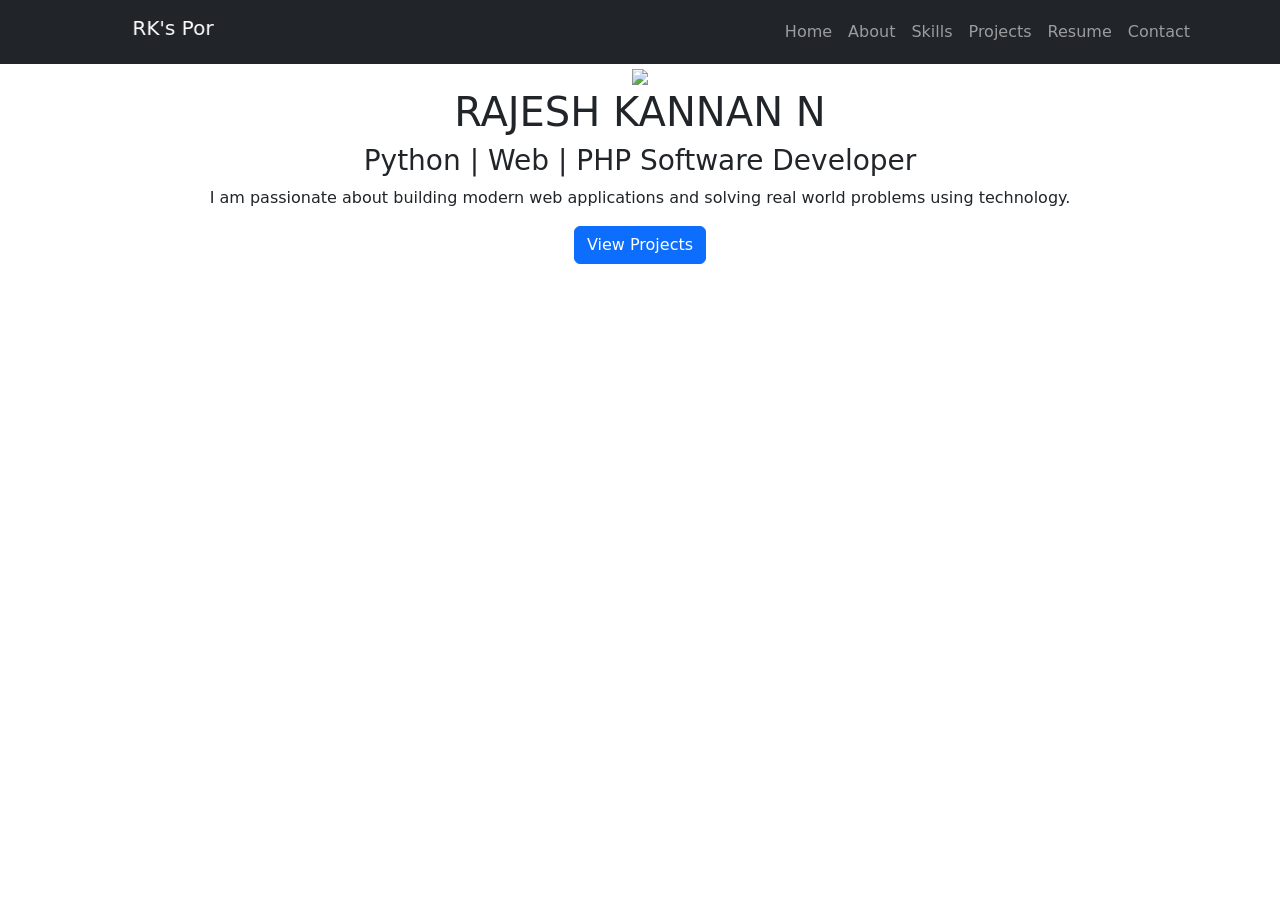
==== index.html @ 63d4f54f "Add files via upload" ====
<!DOCTYPE html>
<html lang="en">
<head>
<meta charset="UTF-8">
<title>Rajesh Kannan Portfolio</title>

<link href="https://cdn.jsdelivr.net/npm/bootstrap@5.3.2/dist/css/bootstrap.min.css" rel="stylesheet">
<link rel="stylesheet" href="css/style.css">

</head>

<body>

<!-- Navigation -->
<nav class="navbar navbar-expand-lg navbar-dark bg-dark">
<div class="container">
<a class="navbar-brand" href="#"><marquee>RK's Portfolio</marquee></a>

<button class="navbar-toggler" data-bs-toggle="collapse" data-bs-target="#menu">
<span class="navbar-toggler-icon"></span>
</button>

<div class="collapse navbar-collapse" id="menu">
<ul class="navbar-nav ms-auto">

<li class="nav-item"><a class="nav-link" href="index.html">Home</a></li>
<li class="nav-item"><a class="nav-link" href="about.html">About</a></li>
<li class="nav-item"><a class="nav-link" href="skills.html">Skills</a></li>
<li class="nav-item"><a class="nav-link" href="projects.html">Projects</a></li>
<li class="nav-item"><a class="nav-link" href="resume.html">Resume</a></li>
<li class="nav-item"><a class="nav-link" href="contact.html">Contact</a></li>

</ul>
</div>
</div>
</nav>

<!-- Hero Section -->

<section class="hero text-center">

<div class="container">

<img src="images/profile.jpg" class="profile-img">

<h1>RAJESH KANNAN N</h1>

<h3>Python | Web | PHP Software Developer</h3>

<p>I am passionate about building modern web applications and solving real world problems using technology.</p>

<a href="projects.html" class="btn btn-primary">View Projects</a>

</div>

</section>

<script src="js/script.js"></script>

</body>
</html>
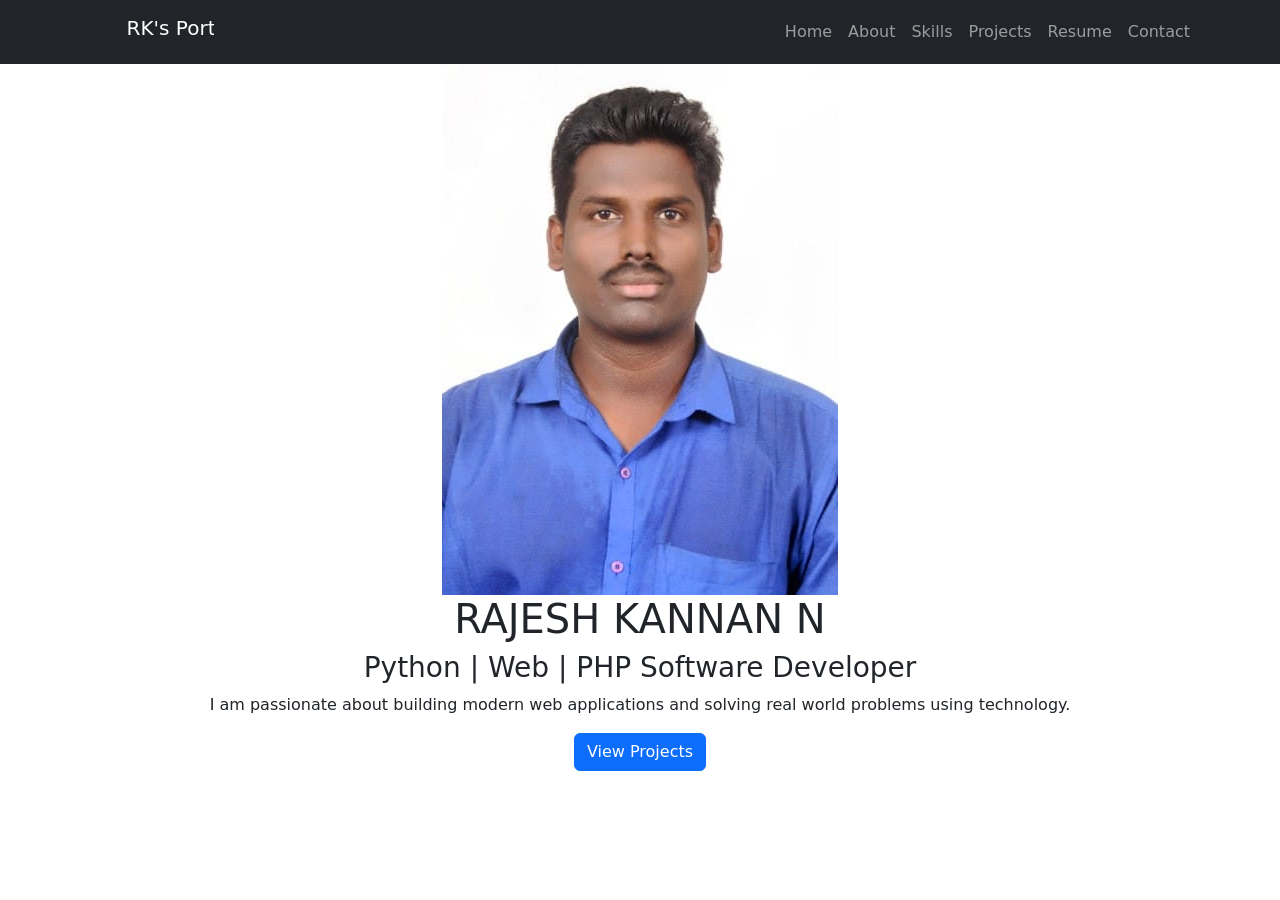
==== commit 2b527f3d: "Clean up HTML structure and fix image source Removed unnecessary HTML encoding and fixed image sourc" ====
--- a/index.html
+++ b/index.html
@@ -41,7 +41,7 @@
 
 <div class="container">
 
-<img src="images/profile.jpg" class="profile-img">
+<img src="profile.jpg" class="profile-img">
 
 <h1>RAJESH KANNAN N</h1>
 
@@ -58,4 +58,5 @@
 <script src="js/script.js"></script>
 
 </body>
-</html>+
+</html>
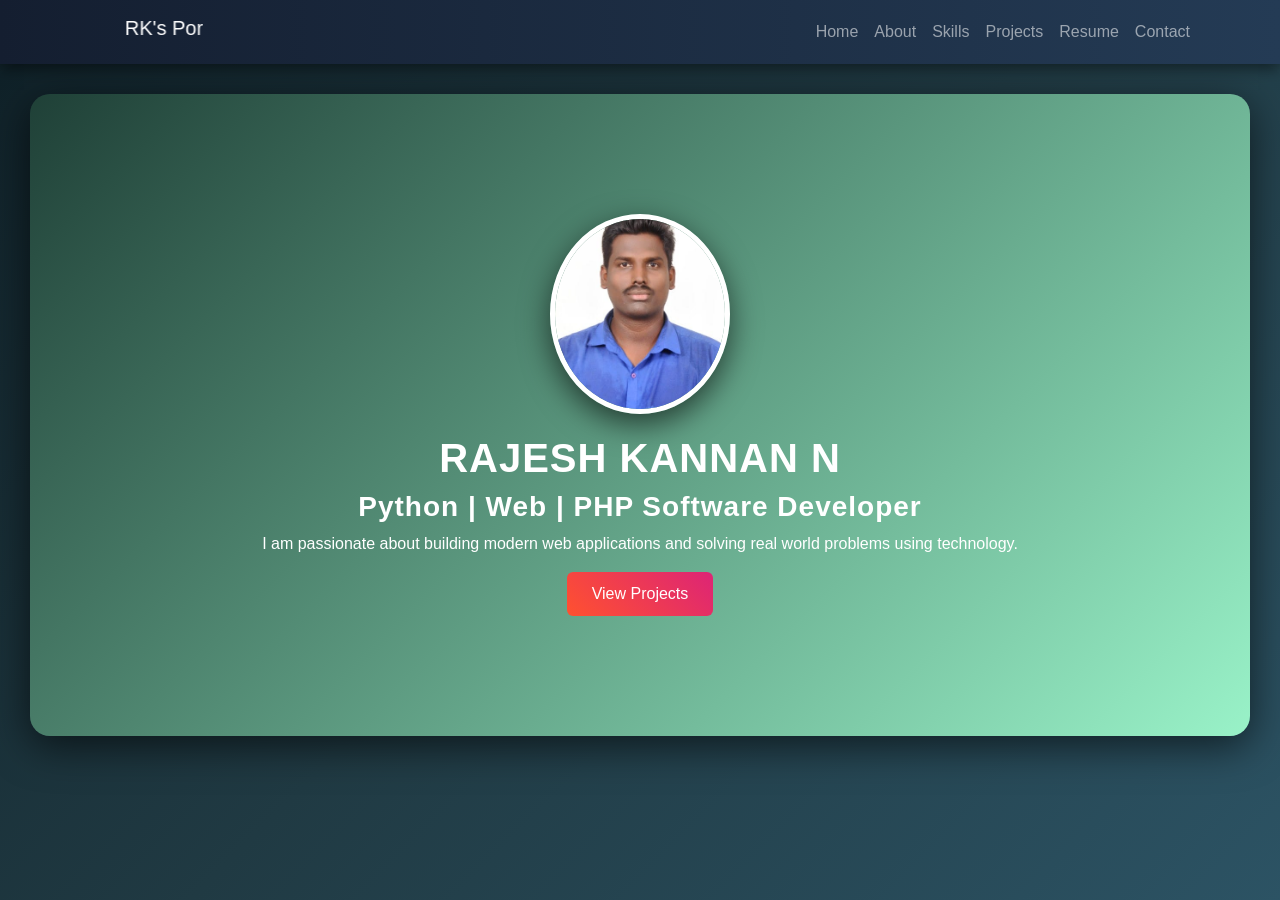
==== commit 623dcf66: "Fix HTML formatting and update stylesheet link" ====
--- a/index.html
+++ b/index.html
@@ -5,7 +5,7 @@
 <title>Rajesh Kannan Portfolio</title>
 
 <link href="https://cdn.jsdelivr.net/npm/bootstrap@5.3.2/dist/css/bootstrap.min.css" rel="stylesheet">
-<link rel="stylesheet" href="css/style.css">
+<link rel="stylesheet" href="style.css">
 
 </head>
 
@@ -60,3 +60,4 @@
 </body>
 
 </html>
+
--- a/style.css
+++ b/style.css
@@ -0,0 +1,202 @@
+body{
+font-family: Arial;
+text-decoration-color: white;
+}
+
+.hero{
+padding:10px;
+background:#031712;
+text-decoration-color: white;
+}
+
+.profile-img{
+width:150px;
+height:200px;
+text-decoration-color: white;
+border-radius:500%;
+margin-bottom:20px;
+}
+
+.card{
+margin-top:10px;
+}
+
+
+/* Google Font */
+@import url('https://fonts.googleapis.com/css2?family=Poppins:wght@300;400;500;600&display=swap');
+
+body{
+font-family: 'Poppins', sans-serif;
+
+/* Premium Gradient Background */
+background: linear-gradient(135deg,#0f2027,#203a43,#2c5364);
+
+color:white;
+min-height:100vh;
+margin:0;
+
+
+
+background: linear-gradient(135deg,#0f2027,#203a43,#2c5364);
+color:white;
+
+}
+
+/* Navbar Enhancement */
+
+.navbar{
+background: linear-gradient(90deg,#141e30,#243b55);
+box-shadow:0 4px 15px rgba(0,0,0,0.5);
+}
+
+.about-text{
+color:white;
+}
+
+
+.skills-text{
+color:white;
+}
+
+/* .card-body{
+color:white;
+} */
+
+
+/* Make all text white in projects page */
+
+.projects-page{
+color:white;
+}
+
+.projects-page h1,
+.projects-page h2,
+.projects-page h3,
+.projects-page h4,
+.projects-page h5,
+.projects-page p,
+.projects-page a{
+color:white;
+}
+
+form input,
+form textarea{
+background:#1e1e1e;
+color:white;
+border:1px solid #555;
+}
+
+form input::placeholder,
+form textarea::placeholder{
+color:#ccc;
+}
+
+body{
+font-family:'Poppins', sans-serif;
+background: linear-gradient(135deg,#0f2027,#203a43,#2c5364);
+color:white;
+}
+
+.resume-page{
+color:white;
+}
+
+/* Card text fix */
+
+.projects-page .card{
+background: rgba(255,255,255,0.05);
+color:white;
+border:none;
+}
+
+.projects-page .card-body{
+color:white;
+}
+
+/* .card{
+margin-top:20px;
+color:white;
+} */
+
+/* Hero Section */
+
+.hero{
+padding:120px 20px;
+text-align:center;
+
+/* Rich Gradient */
+
+background: linear-gradient(135deg,#1f4037,#99f2c8);
+
+border-radius:20px;
+margin:30px;
+box-shadow:0 10px 40px rgba(0,0,0,0.6);
+}
+
+/* Profile Image */
+
+.profile-img{
+width:180px;
+height:200px;
+border-radius:50%;
+object-fit:cover;
+
+border:5px solid white;
+
+box-shadow:0 10px 30px rgba(0,0,0,0.6);
+
+transition:transform 0.4s;
+}
+
+.profile-img:hover{
+transform:scale(1.1);
+}
+
+/* Cards */
+
+.card{
+margin-top:20px;
+border:none;
+
+border-radius:15px;
+
+background: linear-gradient(135deg,#232526,#414345);
+
+color:white;
+
+box-shadow:0 8px 25px rgba(0,0,0,0.6);
+
+transition:transform 0.4s, box-shadow 0.4s;
+}
+
+.card:hover{
+transform:translateY(-10px);
+box-shadow:0 15px 40px rgba(0,0,0,0.8);
+}
+
+/* Buttons */
+
+.btn-primary{
+background:linear-gradient(45deg,#ff512f,#dd2476);
+border:none;
+padding:10px 25px;
+font-weight:500;
+}
+
+.btn-primary:hover{
+background:linear-gradient(45deg,#dd2476,#ff512f);
+}
+
+/* Section Headings */
+
+h1,h2,h3,h4{
+font-weight:600;
+letter-spacing:1px;
+}
+
+/* Smooth Scroll */
+
+html{
+scroll-behavior:smooth;
+
+}
